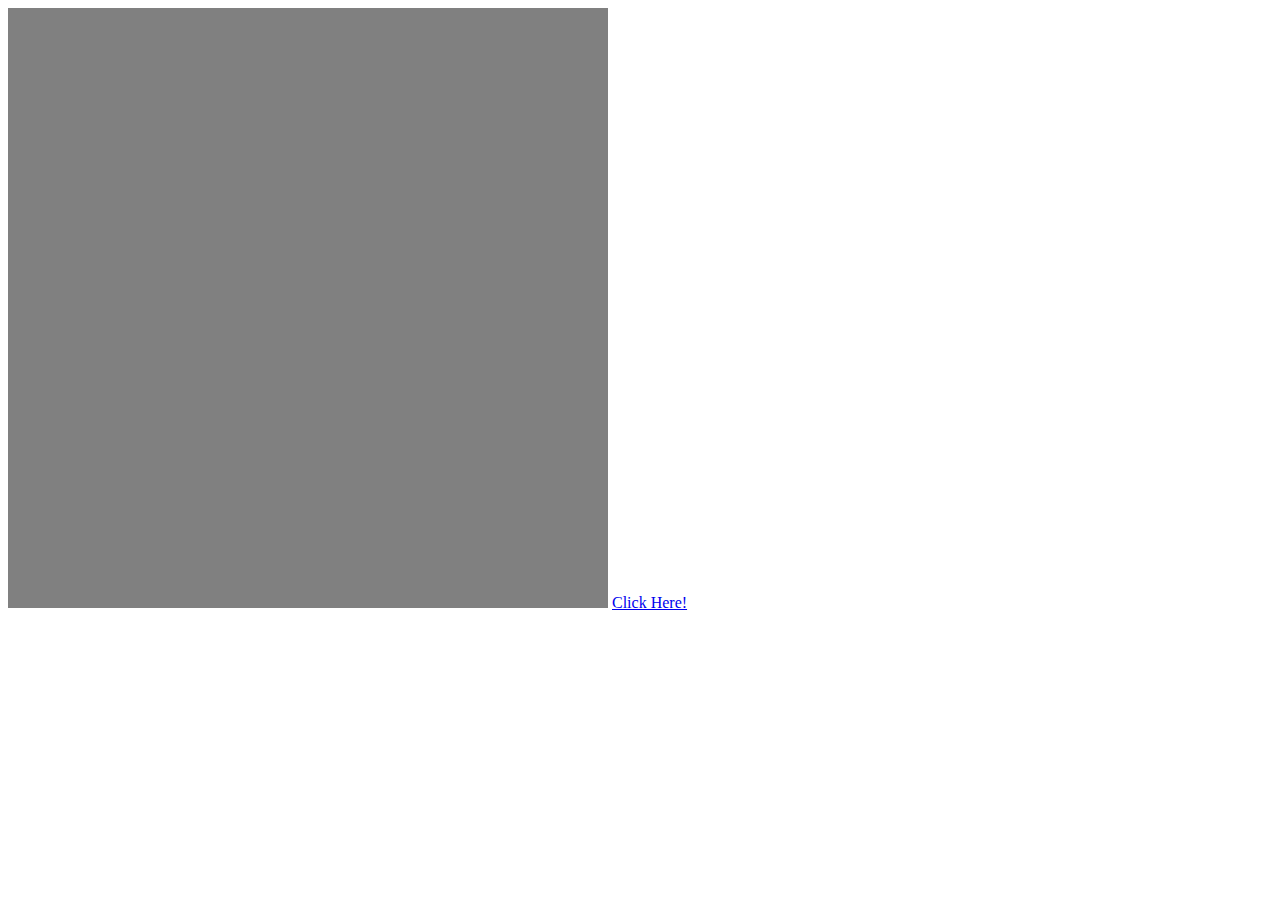
==== 9-blocks/index.html @ 699f53d7 "worked on portfolio" ====
<!DOCTYPE html>
<html>

<head>
    <title>Aila's Page</title>
    <link rel="stylesheet" href="style.css">
</head>

<body>
    <div class="container">
        
    </div>
    <a href="index.html">Click Here!</a>
</body>

</html>
---- 9-blocks/style.css ----
.container {
    background-color: gray;
    height: 600px;
    width: 600px;
    display: inline-block;
}
.header {
    display: inline-block;
}
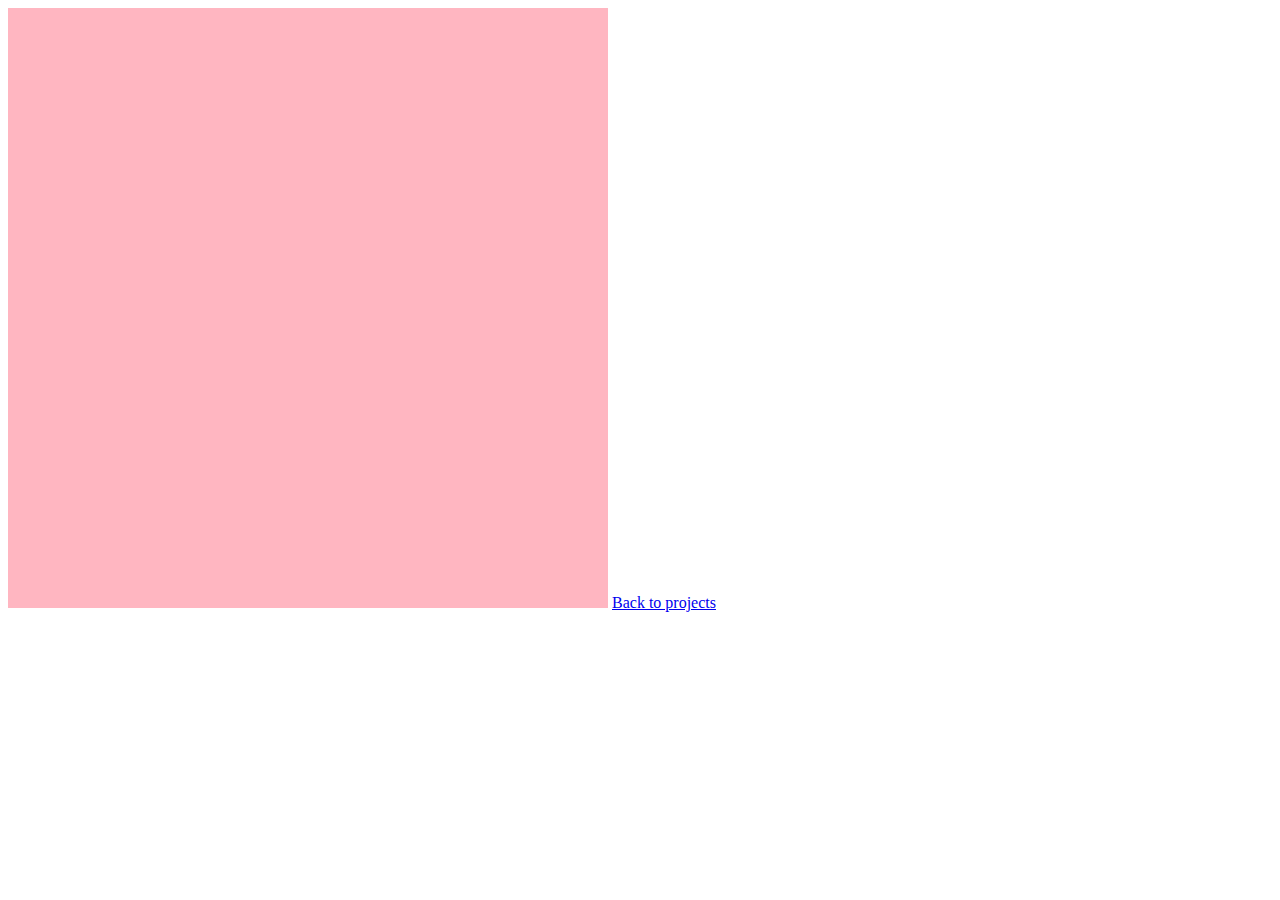
==== commit 9b32be08: "worked on 9 block challenge" ====
--- a/9-blocks/index.html
+++ b/9-blocks/index.html
@@ -2,7 +2,7 @@
 <html>
 
 <head>
-    <title>Aila's Page</title>
+    <title>Other Page</title>
     <link rel="stylesheet" href="style.css">
 </head>
 
@@ -10,7 +10,7 @@
     <div class="container">
         
     </div>
-    <a href="index.html">Click Here!</a>
+    <a href="../projects/index.html">Back to projects</a>
 </body>
 
-</html>+</html>
--- a/9-blocks/style.css
+++ b/9-blocks/style.css
@@ -1,5 +1,5 @@
 .container {
-    background-color: gray;
+    background-color: lightpink;
     height: 600px;
     width: 600px;
     display: inline-block;
